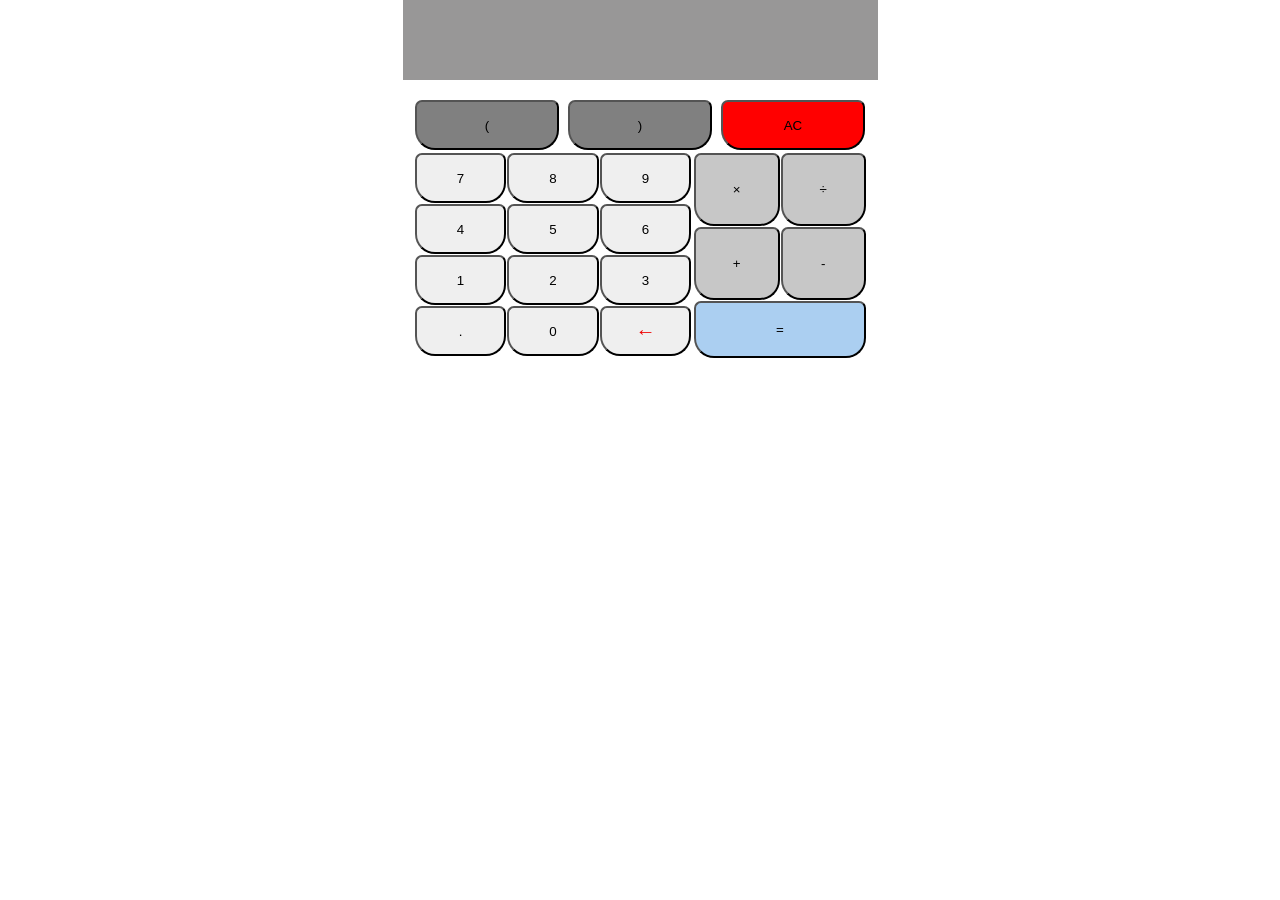
==== index.htm @ e788021b "Add files via upload" ====
<!DOCTYPE html>
<html lang="en">
<head>
			<meta charset="UTF-8">
			<title>Calculator</title>
			<link rel="stylesheet" href="c.css">
			<link rel="icon" href="calc.png" type="image/icon type">
</head>
<body>
			<div id="container">
						<div id="screen">
									<div id="typed">
												<div id="numField"></div>
												<div id="result">
															
												</div>
									</div>
						</div>
						
						<div id="btnContainer">
									
							<div id="support">
									<button class="button" id="bracket1" onclick="push('('), show('(')">(</button>
									<button class="button" id="bracket2" onclick="push(')'), show(')')">)</button>
									<button class="button" id="AC" onclick="cc()">AC</button>
							</div>
									
							<div id="numbers">
									<button class="button int" id="7" onclick="push(7), show(7)">7</button>
									<button class="button int" id="8" onclick="push(8), show(8)">8</button>
									<button class="button int" id="9" onclick="push(9), show(9)">9</button>
									<button class="button int" id="4" onclick="push(4), show(4)">4</button>
									<button class="button int" id="btn" onclick="push(5), show(5)">5</button>
									<button class="button int" id="btn" onclick="push(6), show(6)">6</button>
									<button class="button int" id="btn" onclick="push(1), show(1)">1</button>
									<button class="button int" id="btn" onclick="push(2), show(2)">2</button>
									<button class="button int" id="btn" onclick="push(3), show(3)">3</button>
									<button class="button" id="point" onclick="push('.'), show('.')">.</button>
									<button class="button int" id="btn" onclick="push(0), show(0)">0</button>
									<button class="button" id="del" onclick="del()">←</button>
							</div>
									
							<div id="operators">
									<button class="button op" id="multiply" onclick="push('*'), show('×')">×</button>
									<button class="button op" id="divide" onclick="push('/'), show('÷')">÷</button>
									<button class="button op" id="add" onclick="push('+'), show('+')">+</button>
									<button class="button op" id="subtract" onclick="push('-'), show('-')">-</button>
									<button class="button" id="equal" onclick="result()">=</button>
						</div>
				</div>
						<div id="store"></div>
			</div>
			
			
			<div id="sower"></div>
			
			
			<script src="j.js"></script>
			<script>
						function cc() {
									res.innerHTML=""
									numField.innerHTML=""
									store.innerHTML=""
						}
						
						function cc2() {
									res.innerHTML=""
									numField.innerHTML=""
									store.innerHTML=""
									numField.innerHTML=num
									store.innerHTML=num
						}
			</script>
</body>
</html>
---- c.css ----
*{
			margin:0;
}
body{
			text-align: center;
}

#container{
			max-width: 500px;
			box-sizing: border-box;
			/*background: pink;*/
			margin: auto;
}

#screen{
			/*background: red;*/
			text-align: center;
			margin-bottom: 20px;
}
			
#typed{
			width:95%;
			height: 5rem;
			background: #989797;
			margin: auto;
}

#numField{
			/*background: green;*/
			text-align: left;
			font-size:25px;
			height: 3rem;
			overflow: scroll;
}
#result{
			text-align: right;
}


#btnContainer{
			/*background: red;*/
			width: 90%;
			margin: auto;
			display:grid;
			grid-template-columns:20% 20% 20% 20% ;
			grid-gap:3px;
			box-sizing:border-box;
}
.button{
			height:50px;
			/*display:none;*/
			/*background: red;*/
			box-sizing:border-box;
			border-top-left-radius: 7px;
			border-top-right-radius: 7px;
			border-bottom-left-radius: 20px;
			border-bottom-right-radius: 20px;
}
#support{
			/*background: blue;*/
			/*width: 96%;*/
			grid-column:1/6;
			display:grid;
			grid-gap:1px;
			grid-template-columns:32% 32% 32%;
			justify-content: space-between;
}
#numbers{
			/*background: purple;*/
			/*width: 96%;*/
			grid-column:1/4;
			display:grid;
			grid-gap:1px;
			grid-template-columns:33% 33% 33%;
			justify-content: space-between;
}
#operators{
			/*background: green;*/
			/*width: 96%;*/
			grid-column:4/6;
			display:grid;
			grid-gap:1px;
			grid-template-columns:50% 50%;
			grid-template-rows:36% 36% 28%;
			justify-content: space-between;
}
#operators .button{
			height: 100%;
}
#equal{
			grid-column:1/3;
}


#AC{
			background: red;
}
#AC:hover{
			background: #ee2222;
}
#AC:active{
			background: firebrick;
}

#bracket1, #bracket2{
			background: gray;
}
#bracket1:hover, #bracket2:hover{
			background: #858585;
}
#bracket1:active, #bracket2:active{
			background: #777;
}

#equal{
			background: #74b0e899;
}
#equal:hover{
			background: #74b0e8b8;
}
#equal:active{
			background: #74b0e8e2;
}


.button{
			transition: 100ms;
}
.button:hover{
			background: #e8e8e8;
}
.button:active{
			background: #b0b0b0;
			font-size: 110%;
}

#del{
			color: #ef0000;
			font-size: 20px;
}
#del:hover{
			background: #e8e8e8;
}
#del:active{
			background: #b0b0b0;
}

/*#point{
			background: linear-gradient(to right,#ff6950,#ff3f15);
}
#point:hover{
			background: linear-gradient(to right,#ff6950dd,#ff3f15dd);
}
#point:active{
			background: #ff4515;
}*/

.op{
			background: #c7c7c7;
}
.op:hover{
			background: #b7b7b7;
}
.op:active{
			background: #999;
}
/*#equal{
			background: #5de74daa;
}
#equal:hover{
			background: #5de74dc7;
}
#equal:active{
			background: #5de74dee;
}
*/


#store{
			display:none;
}
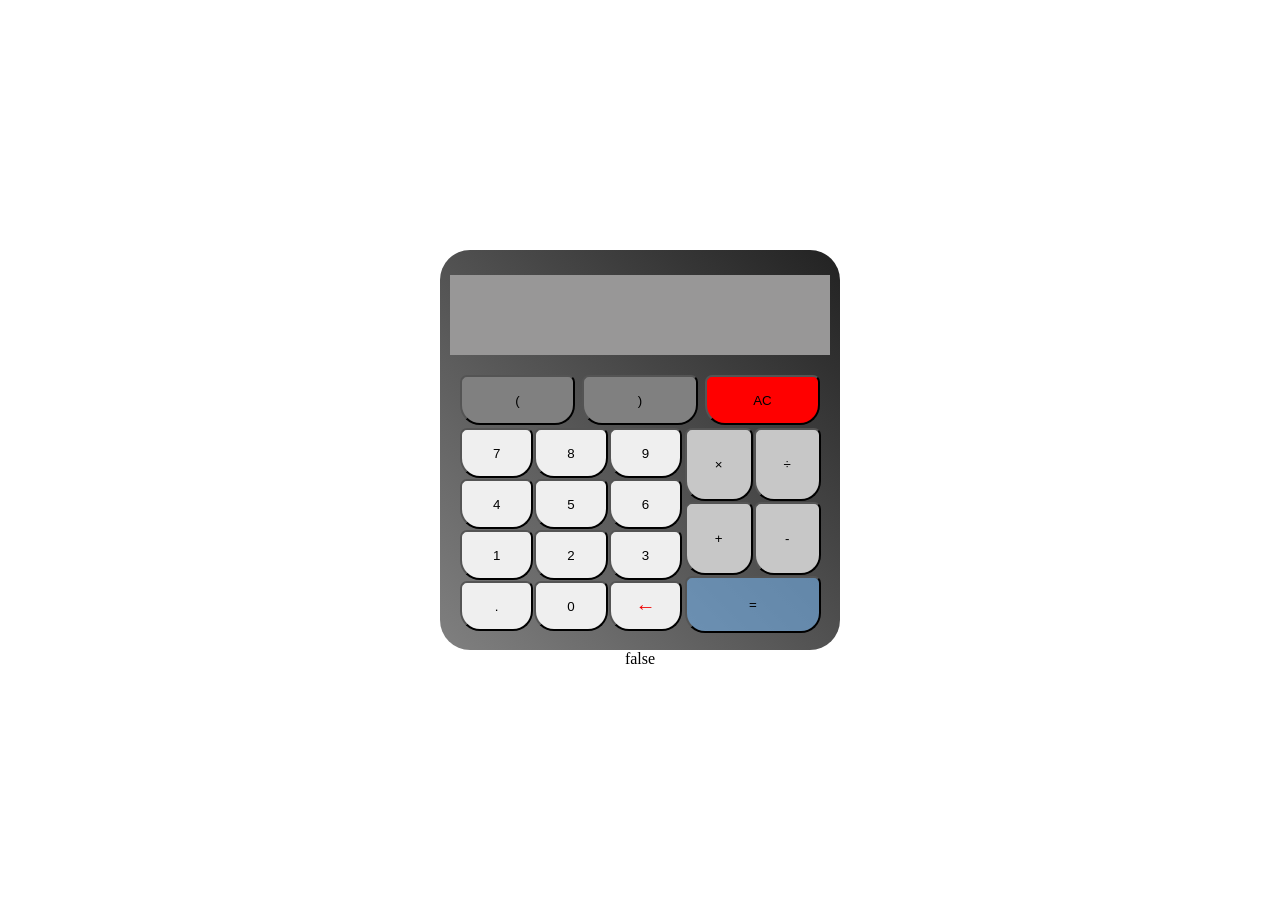
==== commit e34fbb72: "Add files via upload" ====
--- a/index.htm
+++ b/index.htm
@@ -2,6 +2,7 @@
 <html lang="en">
 <head>
 			<meta charset="UTF-8">
+			<meta name="viewport" content="width=device-width, initial-scale=1.0"/>
 			<title>Calculator</title>
 			<link rel="stylesheet" href="c.css">
 			<link rel="icon" href="calc.png" type="image/icon type">
@@ -20,7 +21,7 @@
 						<div id="btnContainer">
 									
 							<div id="support">
-									<button class="button" id="bracket1" onclick="push('('), show('(')">(</button>
+									<button class="button" id="bracket1" onclick="push('('), show('('), addMul('*(')">(</button>
 									<button class="button" id="bracket2" onclick="push(')'), show(')')">)</button>
 									<button class="button" id="AC" onclick="cc()">AC</button>
 							</div>
@@ -41,7 +42,7 @@
 							</div>
 									
 							<div id="operators">
-									<button class="button op" id="multiply" onclick="push('*'), show('×')">×</button>
+									<button class="button op" id="multiply" onclick="push('*'), show('×'), noEffect()">×</button>
 									<button class="button op" id="divide" onclick="push('/'), show('÷')">÷</button>
 									<button class="button op" id="add" onclick="push('+'), show('+')">+</button>
 									<button class="button op" id="subtract" onclick="push('-'), show('-')">-</button>
--- a/c.css
+++ b/c.css
@@ -3,13 +3,19 @@
 }
 body{
 			text-align: center;
+			/*background: red;*/
 }
 
 #container{
-			max-width: 500px;
+			width:90vw;
+			max-width: 400px;
+			border-radius: 30px;
 			box-sizing: border-box;
-			/*background: pink;*/
-			margin: auto;
+			background: linear-gradient(to left bottom, #222222, gray);
+			/*background: linear-gradient(to bottom right, #dddddd, gray);*/
+			height: 400px;
+			margin: calc(50vh - 200px) auto auto auto;
+			padding: 25px 0;
 }
 
 #screen{
